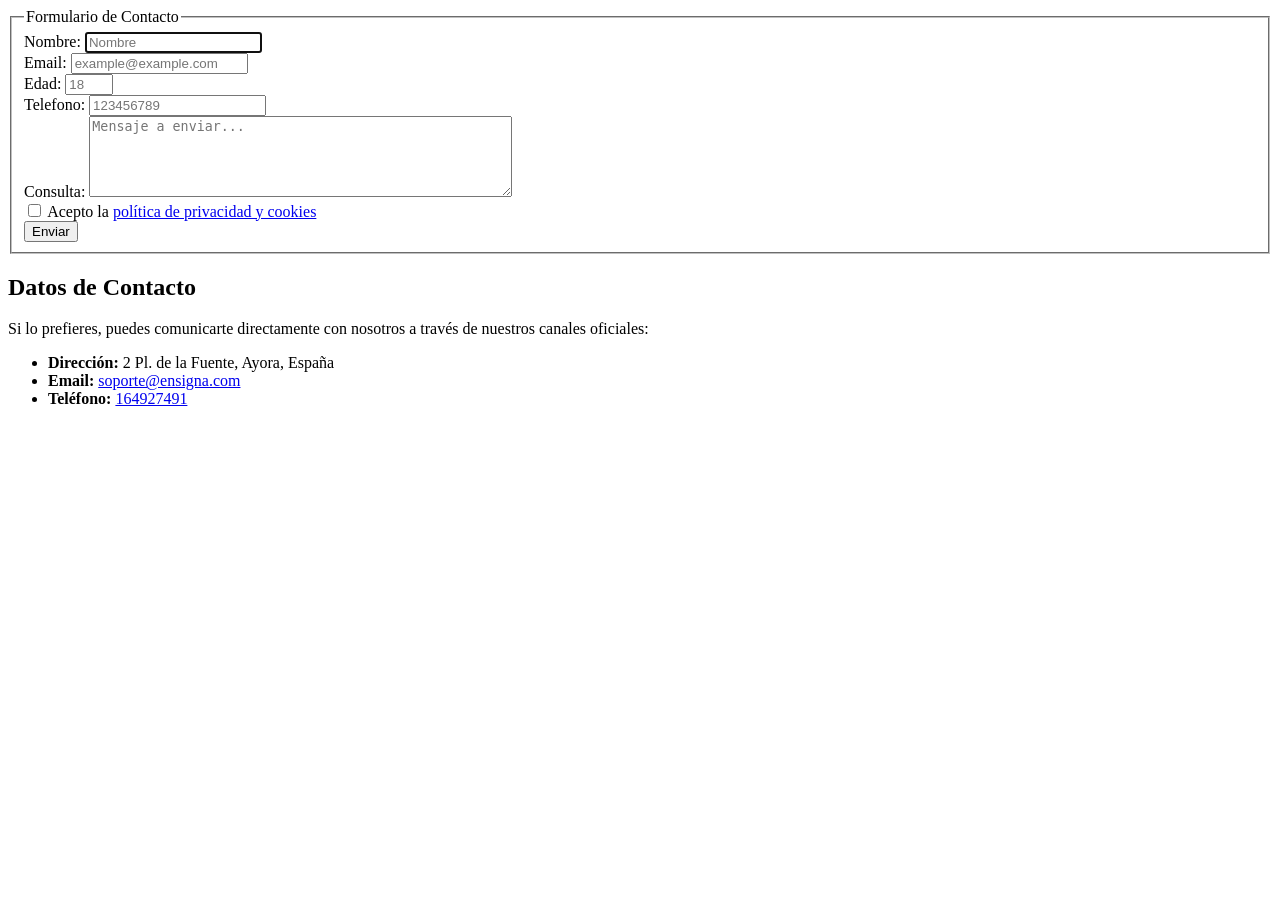
==== pages/contacto.html @ 022e257f "added contacto form page" ====
<!doctype html>
<html lang="es">
  <head>
    <meta charset="UTF-8" />
    <meta name="viewport" content="width=device-width, initial-scale=1.0" />
    <title>Formulario de Contacto</title>
  </head>
  <body>
    <main>
      <form>
        <fieldset>
          <legend>Formulario de Contacto</legend>
          <div>
            <div>
              <label for="name">Nombre:</label>
              <input
                id="name"
                name="name"
                type="text"
                maxlength="40"
                pattern="[\p{L}0-9]+"
                required
                autofocus
                placeholder="Nombre"
              />
            </div>

            <div>
              <label for="email">Email:</label>
              <input
                id="email"
                name="email"
                type="email"
                required
                placeholder="example@example.com"
              />
            </div>

            <div>
              <label for="age">Edad:</label>
              <input
                id="age"
                name="age"
                type="number"
                min="18"
                max="99"
                required
                placeholder="18"
              />
            </div>

            <div>
              <label for="phone">Telefono:</label>
              <input id="phone" name="phone" type="tel" required placeholder="123456789" />
            </div>

            <div>
                <label for="message">Consulta:</label>
                <textarea id="message" name="message" rows="5" cols="50" required placeholder="Mensaje a enviar..."></textarea>
            </div>

            <div>
                <input id="privacityAndCookies" name="privacityAndCookies" type="checkbox" required />
                <label for="privacityAndCookies">Acepto la
                    <a href="https://www.termsfeed.com/live/abd02ba2-a43a-4061-9faf-4f3a8868f134">política de privacidad y cookies</a>
                </label>
            </div>
          </div>
          <button type="submit" name="submit">Enviar</button>
        </fieldset>
      </form>

      <section id="contact-data">
        <h2>Datos de Contacto</h2>
        <p>
          Si lo prefieres, puedes comunicarte directamente con nosotros a través
          de nuestros canales oficiales:
        </p>
        <ul>
          <li><strong>Dirección:</strong> 2 Pl. de la Fuente, Ayora, España</li>
          <li>
            <strong>Email:</strong>
            <a href="mailto:soporte@ensigna.com">soporte@ensigna.com</a>
          </li>
          <li>
            <strong>Teléfono:</strong> <a href="tel:+34164927491">164927491</a>
          </li>
        </ul>
      </section>
    </main>
  </body>
</html>
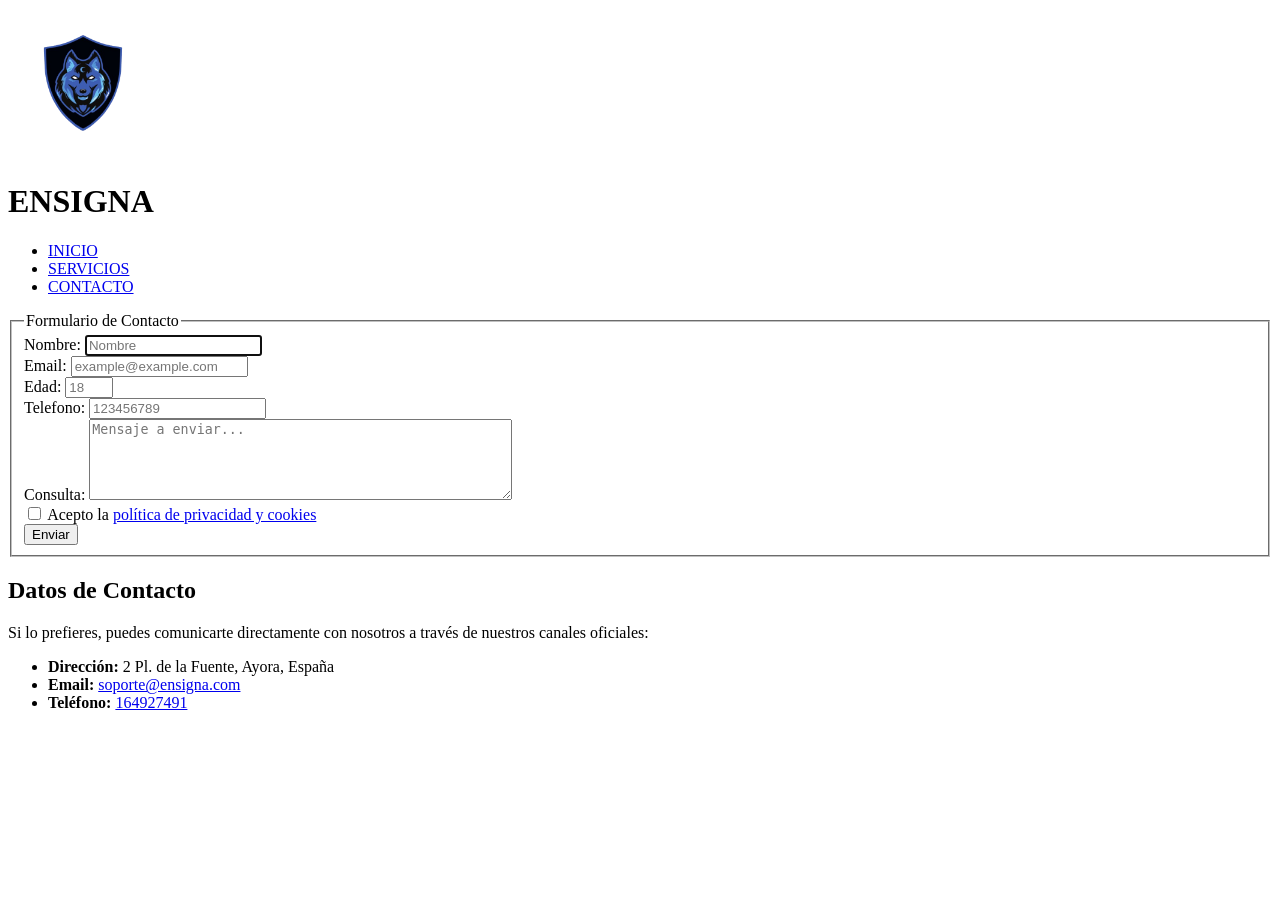
==== commit 993a2944: "Added meta tags and nav" ====
--- a/pages/contacto.html
+++ b/pages/contacto.html
@@ -1,11 +1,34 @@
 <!doctype html>
 <html lang="es">
   <head>
-    <meta charset="UTF-8" />
-    <meta name="viewport" content="width=device-width, initial-scale=1.0" />
+    <meta charset="UTF-8">
+    <meta
+      name="description"
+      content="Una página hecha para la clase de Desarrollo de Interfaces - IES MARE NOSTRUM 2026 - 2027">
+    <meta name="keywords" content="ensigna, ENSIGNA, DIW, mare nostrum, contacto">
+    <meta name="author" content="Mario Espinosa Figuérez">
+    <meta name="copyright" content="2026, Mario Espinosa Figuérez">
+    <meta name="robots" content="index, follow">
+    <meta name="viewport" content="width=device-width, initial-scale=1.0">
+    <title>Contacto</title>
+    <meta name="title" content="ENSIGNA - Contacto">
+    <link rel="icon" type="image/x-icon" href="../assets/images/favicon.ico">
     <title>Formulario de Contacto</title>
   </head>
   <body>
+    <header>
+      <a href="../index.html#inicio">
+        <img alt="logo" src="../assets/images/logo.png" width="150" height="150"/>
+      </a>
+      <h1>ENSIGNA</h1>
+    </header>
+    <nav>
+      <ul>
+        <li><a href="../index.html#inicio">INICIO</a></li>
+        <li><a href="servicios.html">SERVICIOS</a></li>
+        <li><a href="contacto.html">CONTACTO</a></li>
+      </ul>
+    </nav>
     <main>
       <form>
         <fieldset>
@@ -89,4 +112,4 @@
       </section>
     </main>
   </body>
-</html>
+</html>
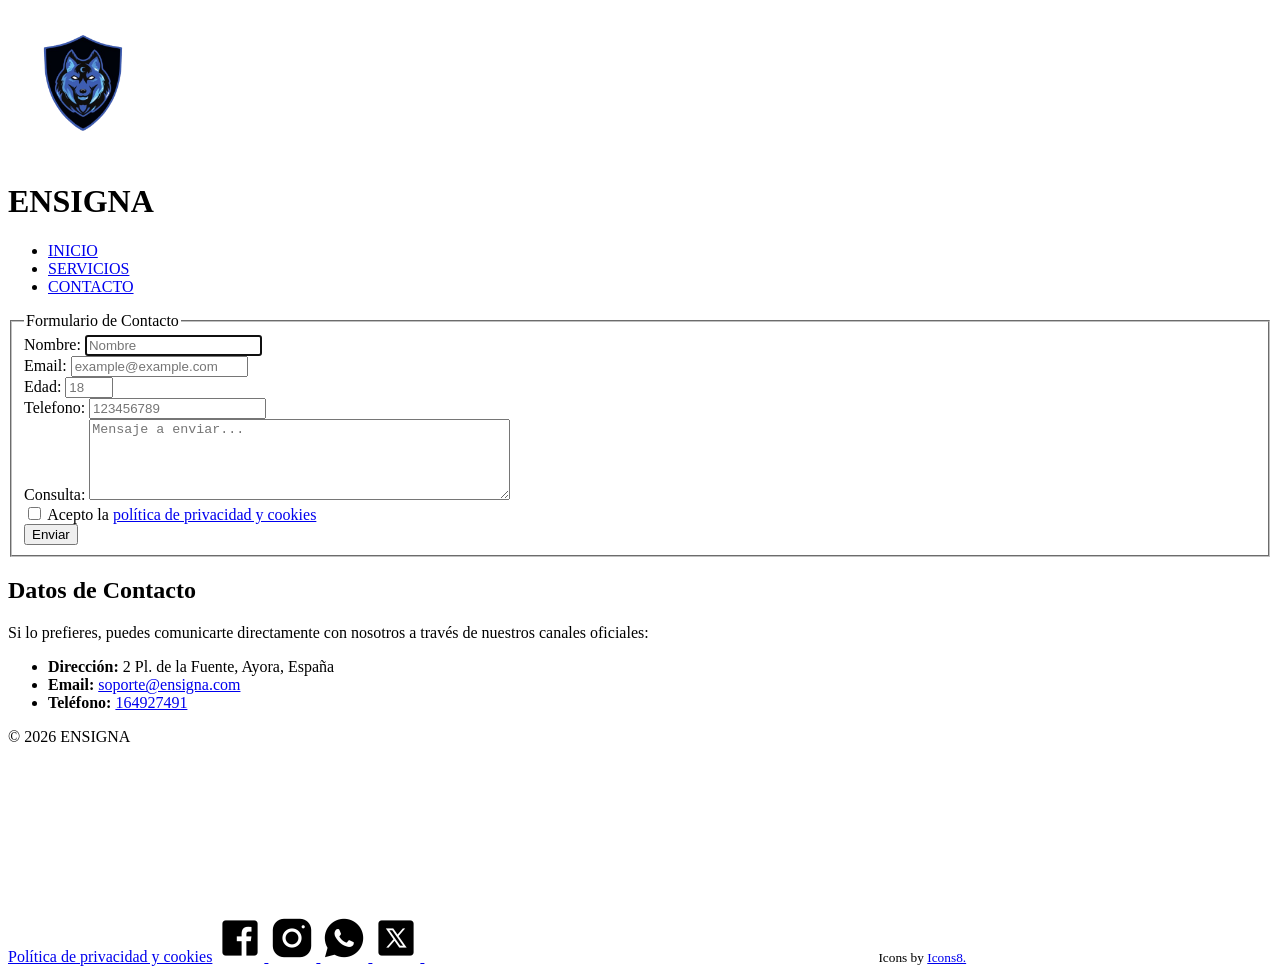
==== commit 77cf9ac2: "added footer" ====
--- a/pages/contacto.html
+++ b/pages/contacto.html
@@ -10,7 +10,6 @@
     <meta name="copyright" content="2026, Mario Espinosa Figuérez">
     <meta name="robots" content="index, follow">
     <meta name="viewport" content="width=device-width, initial-scale=1.0">
-    <title>Contacto</title>
     <meta name="title" content="ENSIGNA - Contacto">
     <link rel="icon" type="image/x-icon" href="../assets/images/favicon.ico">
     <title>Formulario de Contacto</title>
@@ -111,5 +110,38 @@
         </ul>
       </section>
     </main>
+
+    <footer>
+      <p>&#169; 2026 ENSIGNA</p>
+      <span>
+        <a
+          href="https://www.termsfeed.com/live/abd02ba2-a43a-4061-9faf-4f3a8868f134"
+          target="_blank"
+          >Política de privacidad y cookies</a
+        >
+      </span>
+      <a href="https://www.facebook.com" target="_blank">
+        <img src="../assets/images/icons/facebook.png" alt="facebook icon" />
+      </a>
+      <a href="https://www.instagram.com" target="_blank">
+        <img src="../assets/images/icons/instagram.png" alt="instagram icon" />
+      </a>
+      <a href="https://www.whatsapp.com" target="_blank">
+        <img src="../assets/images/icons/whatssap.png" alt="whatssap icon" />
+      </a>
+      <a href="https://x.com" target="_blank">
+        <img src="../assets/images/icons/x.png" alt="twitter icon" />
+      </a>
+      <iframe
+        src="https://www.google.com/maps/embed?pb=!4v1793105326272!6m8!1m7!1sNcIaLmpzqLdB4XFvnJhQTg!2m2!1d39.05926629884674!2d-1.056579204484029!3f146.70360236150404!4f7.460979013719339!5f0.8067808208056332"
+        width="450"
+        height="200"
+        style="border: 0"
+        allowfullscreen
+        loading="lazy"
+        referrerpolicy="strict-origin-when-cross-origin"
+      ></iframe>
+      <small>Icons by <a href="icons8.com">Icons8.</a></small>
+    </footer>
   </body>
 </html>
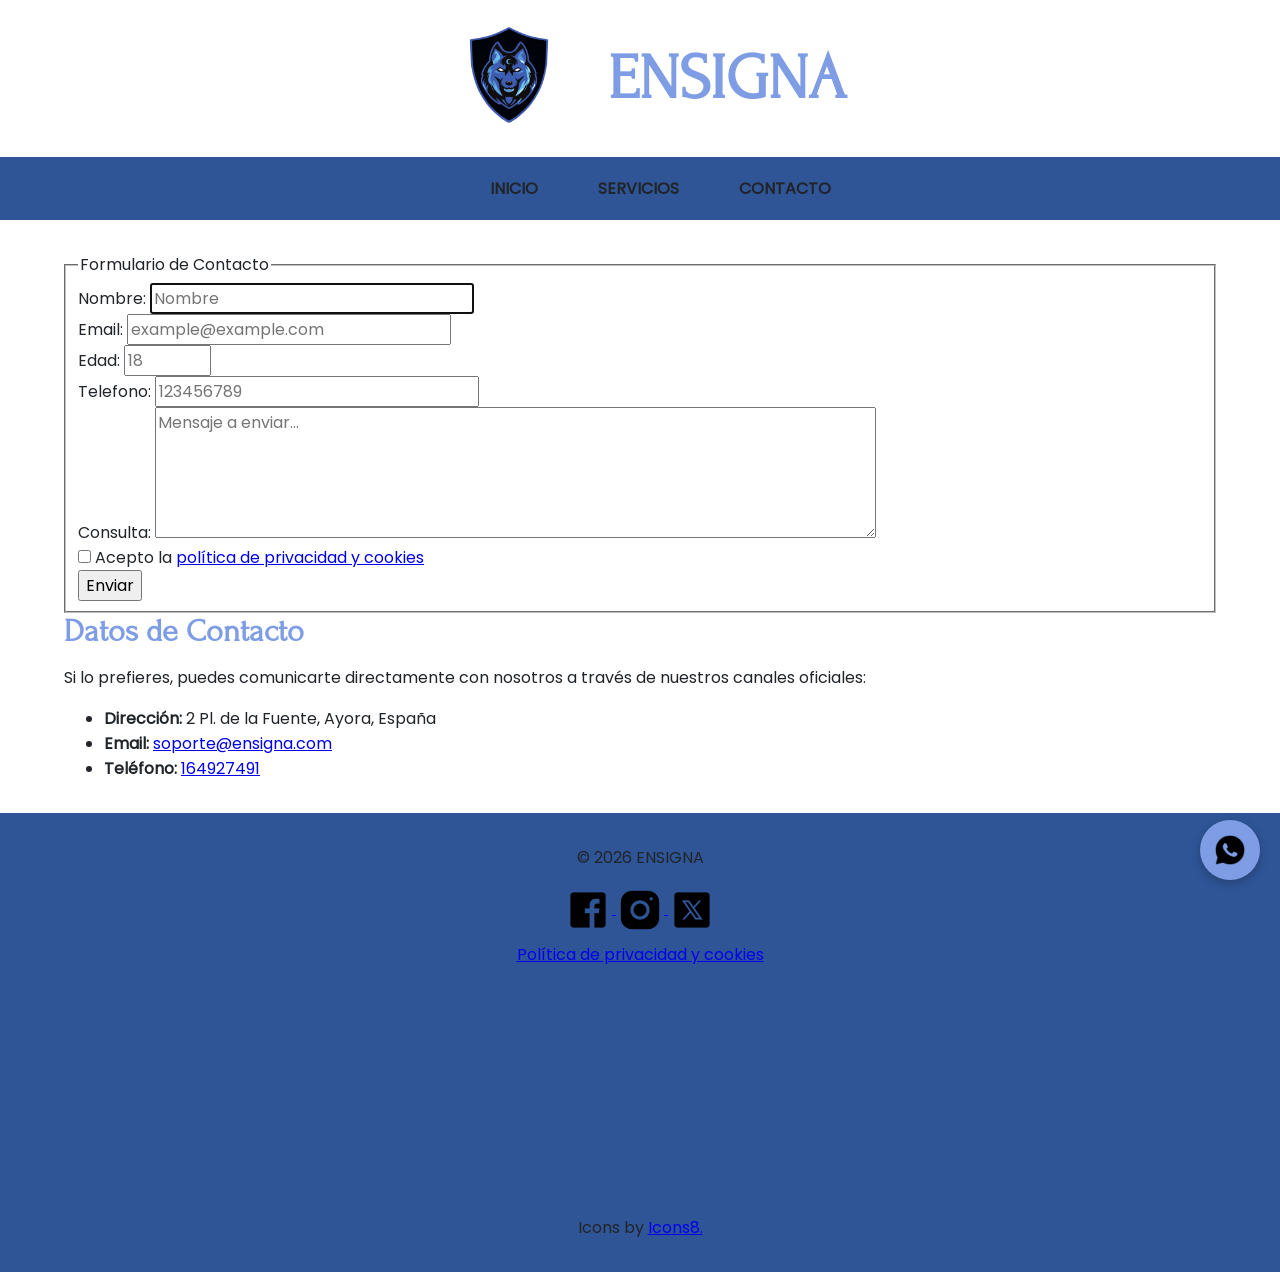
==== commit edab84b5: "put socials before privacy and cookies link + footer style" ====
--- a/pages/contacto.html
+++ b/pages/contacto.html
@@ -12,6 +12,7 @@
     <meta name="viewport" content="width=device-width, initial-scale=1.0">
     <meta name="title" content="ENSIGNA - Contacto">
     <link rel="icon" type="image/x-icon" href="../assets/images/favicon.ico">
+    <link href="../assets/css/style.css" rel="stylesheet">
     <title>Formulario de Contacto</title>
   </head>
   <body>
@@ -113,25 +114,25 @@
 
     <footer>
       <p>&#169; 2026 ENSIGNA</p>
+      <div class="socials">
+        <a href="https://www.facebook.com" target="_blank" class="facebook">
+          <img src="../assets/images/icons/facebook.png" alt="facebook icon" />
+        </a>
+        <a href="https://www.instagram.com" target="_blank" class="instagram">
+          <img src="../assets/images/icons/instagram.png" alt="instagram icon" />
+        </a>
+        <a href="https://www.whatsapp.com" target="_blank" class="whatssapp">
+          <img src="../assets/images/icons/whatssap.png" alt="whatssap icon" />
+        </a>
+        <a href="https://x.com" target="_blank" class="twitter">
+          <img src="../assets/images/icons/x.png" alt="twitter icon" />
+        </a>
+      </div>
       <span>
         <a
           href="https://www.termsfeed.com/live/abd02ba2-a43a-4061-9faf-4f3a8868f134"
-          target="_blank"
-          >Política de privacidad y cookies</a
-        >
+          target="_blank">Política de privacidad y cookies</a>
       </span>
-      <a href="https://www.facebook.com" target="_blank">
-        <img src="../assets/images/icons/facebook.png" alt="facebook icon" />
-      </a>
-      <a href="https://www.instagram.com" target="_blank">
-        <img src="../assets/images/icons/instagram.png" alt="instagram icon" />
-      </a>
-      <a href="https://www.whatsapp.com" target="_blank">
-        <img src="../assets/images/icons/whatssap.png" alt="whatssap icon" />
-      </a>
-      <a href="https://x.com" target="_blank">
-        <img src="../assets/images/icons/x.png" alt="twitter icon" />
-      </a>
       <iframe
         src="https://www.google.com/maps/embed?pb=!4v1793105326272!6m8!1m7!1sNcIaLmpzqLdB4XFvnJhQTg!2m2!1d39.05926629884674!2d-1.056579204484029!3f146.70360236150404!4f7.460979013719339!5f0.8067808208056332"
         width="450"
@@ -139,8 +140,8 @@
         style="border: 0"
         allowfullscreen
         loading="lazy"
-        referrerpolicy="strict-origin-when-cross-origin"
-      ></iframe>
+        referrerpolicy="strict-origin-when-cross-origin">
+      </iframe>
       <small>Icons by <a href="icons8.com">Icons8.</a></small>
     </footer>
   </body>
--- a/assets/css/style.css
+++ b/assets/css/style.css
@@ -0,0 +1,205 @@
+* { 
+    margin: 0;
+ }
+
+html { font-size: 100%; }
+
+@font-face {
+    font-family: "Forum";
+    src: url("../webfonts/Forum-Regular.ttf");
+}
+
+@font-face {
+    font-family: "Poppins";
+    src: url(../webfonts/Poppins-Regular.ttf);
+}
+
+/* VARIABLES */
+
+:root {
+    --font-titles: "Forum", serif;
+    --font-text: "Poppins", sans-serif;
+
+    --main-bg: #FFFFFF;
+    --main-color: #7E9DE4;
+    --secondary-color: #2F5597;
+    --text-color: #212529;
+    --hover-color: #6585D0;
+    --btn-pressed-color: #2F5597;
+
+    --64pixels-size: 4em;
+    --32pixels-size: 2em;
+    --24pixels-size: 1.5em;
+    --16pixels-base-size: 1em;
+}
+
+/* GENERAL STYLES */
+
+body {
+    background-color: var(--main-bg);
+    color: var(--text-color);
+    font-family: var(--font-text);
+}
+
+h1, h2, h3, caption { 
+    font-family: var(--font-titles);
+    color: var(--main-color);
+    margin-bottom: .5em;
+}
+
+h1 { font-size: var(--64pixels-size);}
+h2, caption { font-size: var(--32pixels-size);}
+h3 { font-size: var(--24pixels-size);}
+
+p, small, nav, a, button, input, textarea, label, li { 
+    font-family: var(--font-text);
+    font-size: var(--16pixels-base-size);
+}
+
+p { margin-bottom: 1em; }
+
+/* Header */
+header {
+    display: flex;
+    align-items: center;
+    justify-content: center;
+    gap: 1.5em;
+    font-family: var(--font-text);
+
+    & h1 { margin: 0 !important; }
+}
+
+/* Navegation */
+nav {
+    position: sticky;
+    top: 0;
+    z-index: 1000;
+    background-color: var(--secondary-color);
+    padding: .5em 1em;
+}
+
+nav ul {
+    list-style: none;
+    display: flex;
+    justify-content: center;
+    align-items: center;
+    flex-wrap: wrap;
+    gap: .75em;
+}
+
+nav ul li a {
+    display: block;
+    padding: 0.7em 1.5em;
+    border-radius: 6px;
+    color: var(--text-color);
+    text-decoration: none;
+    text-align: center;
+    font-weight: bold;
+}
+
+/* Main content */
+main {
+    width: 90%;
+    max-width: 1200px;
+    margin: 2em auto;
+    min-height: 40vh;
+}
+
+section, article { margin-bottom: 2em;}
+article p { text-align: justify; }
+
+/* Aside */
+aside {
+    margin-top: 2em;
+    padding: 1.5em;
+    background-color: var(--main-bg);
+    border-left: 5px solid var(--secondary-color);
+    border-radius: 6px;
+}
+
+aside h2 {
+    color: var(--main-color);
+    margin-bottom: 0.75em;
+}
+
+aside ul {
+    list-style: none;
+    padding-left: 0;
+}
+
+aside ul li {
+    margin-bottom: 0.5em;
+}
+
+aside ul li a {
+    display: block;
+    padding: 0.6em;
+    color: var(--secondary-color);
+    text-decoration: none;
+    border-radius: 4px;
+
+    &:hover { color: var(--hover-color)}
+}
+
+/* Footer */
+footer {
+    padding: 2em;
+    background-color: var(--secondary-color);
+    color: var(--text-color);
+    text-align: center;
+    font-family: var(--font-text);
+}
+
+footer iframe {
+    display: block;
+    width: 100%;
+    max-width: 450px;
+    margin: 1.5em auto;
+}
+
+footer img { vertical-align: middle; }
+
+footer span {
+    display: block;
+    margin-top: .5em;
+}
+
+footer small {
+    display: block;
+    margin-top: 1em;
+}
+
+/* Footer Whatssap Link Sticky */
+footer .socials a.whatssapp {
+    position: fixed;
+    right: 20px;
+    bottom: 20px;
+    z-index: 2000;
+
+    display: flex;
+    align-items: center;
+    justify-content: center;
+
+    width: 60px;
+    height: 60px;
+    margin: 0;
+
+    background-color: var(--main-color);
+    border-radius: 50%;
+    box-shadow: 0 3px 10px rgba(0, 0, 0, 0.25);
+}
+
+footer .socials a.whatssapp img {
+    width: 36px;
+    height: 36px;
+}
+
+footer .socials a.whatssapp:hover {
+    background-color: var(--hover-color);
+    transform: scale(1.08);
+    transition: transform 0.2s ease, background-color 0.2s ease;
+}
+
+footer .socials a.whatssapp:active {
+    background-color: var(--secondary-color);
+}
